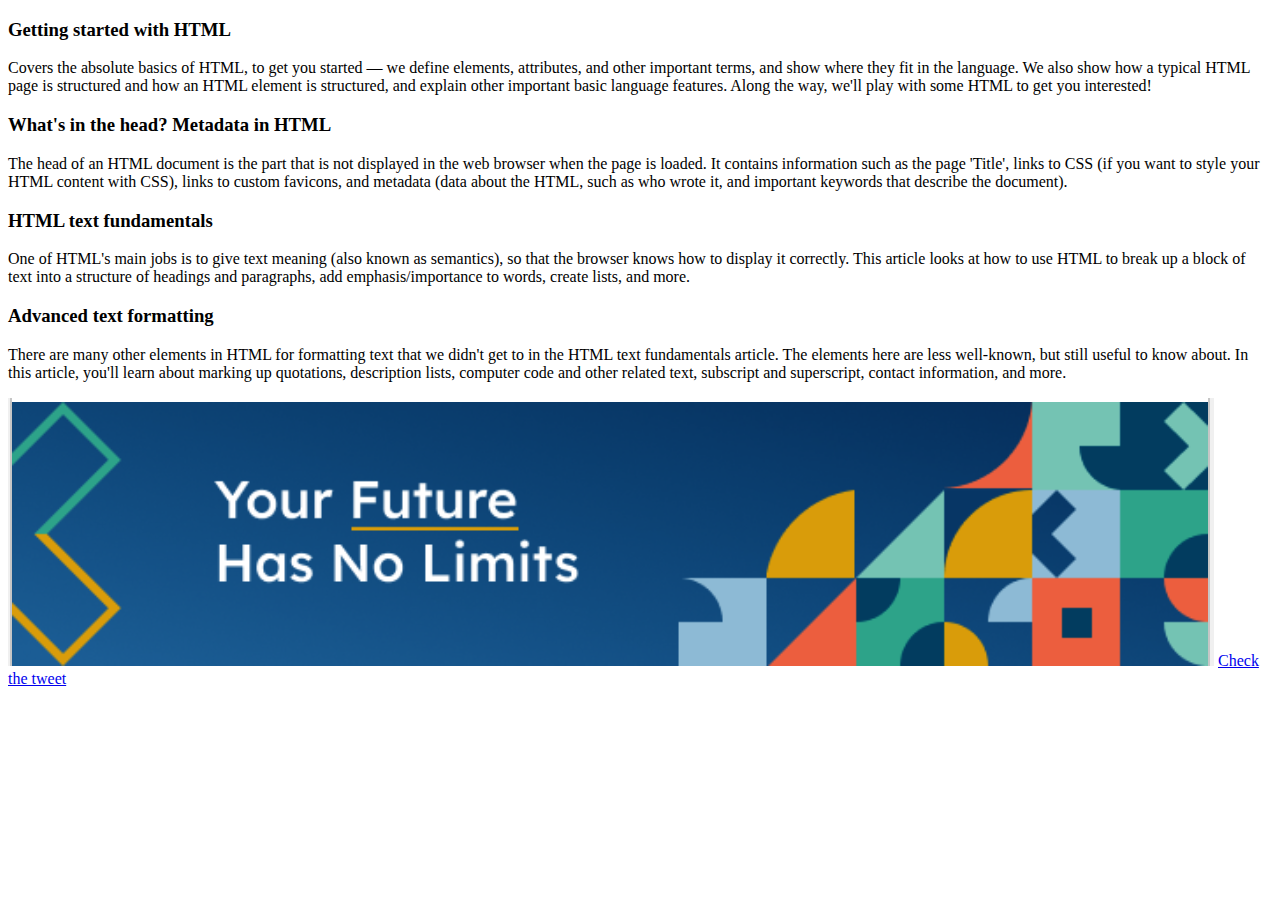
==== html_basic/index.html @ 48824901 "embedding single tweets" ====
<!DOCTYPE html>
<html lang="en">
<head>
    <meta charset="UTF-8">
    <title>Intro to HTML and CSS</title>
</head>
<body>
    <h3>Getting started with HTML</h3>
    <p>Covers the absolute basics of HTML, to get you started — we define elements, attributes, and other important terms, and show where they fit in the language. We also show how a typical HTML page is structured and how an HTML element is structured, and explain other important basic language features. Along the way, we'll play with some HTML to get you interested!</p>

    <h3>What's in the head? Metadata in HTML</h3>
    <p>The head of an HTML document is the part that is not displayed in the web browser when the page is loaded. It contains information such as the page 'Title', links to CSS (if you want to style your HTML content with CSS), links to custom favicons, and metadata (data about the HTML, such as who wrote it, and important keywords that describe the document).</p>

    <h3>HTML text fundamentals</h3>
    <p>One of HTML's main jobs is to give text meaning (also known as semantics), so that the browser knows how to display it correctly. This article looks at how to use HTML to break up a block of text into a structure of headings and paragraphs, add emphasis/importance to words, create lists, and more.</p>

    <h3>Advanced text formatting</h3>
    <p>There are many other elements in HTML for formatting text that we didn't get to in the HTML text fundamentals article. The elements here are less well-known, but still useful to know about. In this article, you'll learn about marking up quotations, description lists, computer code and other related text, subscript and superscript, contact information, and more.</p>
    <img src="cloud.png" alt="Alx image">
    <a href="file:///C:/Users/HP/Documents/html_basic/alx_html_css/html_basic/tweets.html" target="_blank">Check the tweet</a>
</body>
</html>
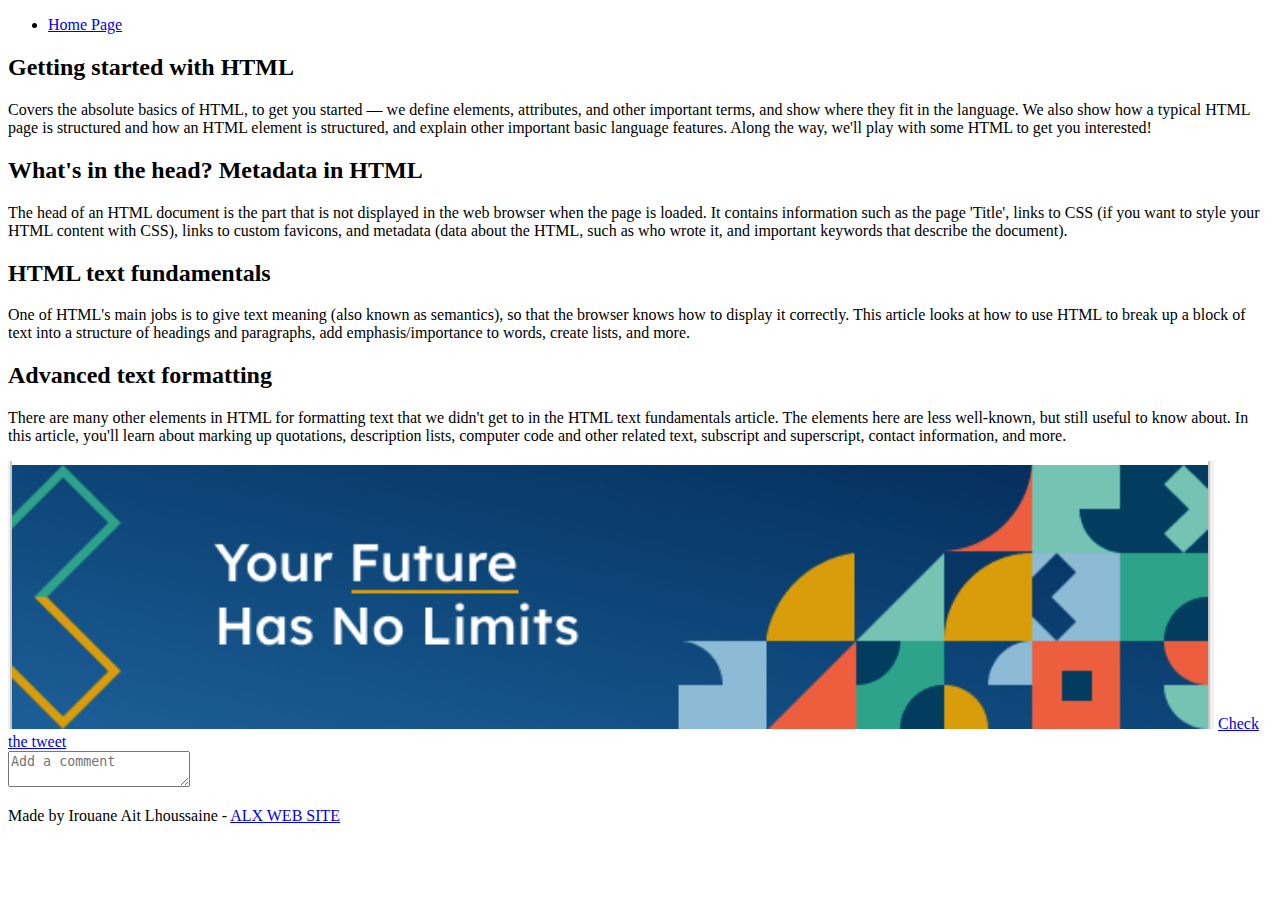
==== commit db743c3a: "cool wesite" ====
--- a/html_basic/index.html
+++ b/html_basic/index.html
@@ -5,18 +5,31 @@
     <title>Intro to HTML and CSS</title>
 </head>
 <body>
-    <h3>Getting started with HTML</h3>
-    <p>Covers the absolute basics of HTML, to get you started — we define elements, attributes, and other important terms, and show where they fit in the language. We also show how a typical HTML page is structured and how an HTML element is structured, and explain other important basic language features. Along the way, we'll play with some HTML to get you interested!</p>
-
-    <h3>What's in the head? Metadata in HTML</h3>
-    <p>The head of an HTML document is the part that is not displayed in the web browser when the page is loaded. It contains information such as the page 'Title', links to CSS (if you want to style your HTML content with CSS), links to custom favicons, and metadata (data about the HTML, such as who wrote it, and important keywords that describe the document).</p>
-
-    <h3>HTML text fundamentals</h3>
-    <p>One of HTML's main jobs is to give text meaning (also known as semantics), so that the browser knows how to display it correctly. This article looks at how to use HTML to break up a block of text into a structure of headings and paragraphs, add emphasis/importance to words, create lists, and more.</p>
-
-    <h3>Advanced text formatting</h3>
-    <p>There are many other elements in HTML for formatting text that we didn't get to in the HTML text fundamentals article. The elements here are less well-known, but still useful to know about. In this article, you'll learn about marking up quotations, description lists, computer code and other related text, subscript and superscript, contact information, and more.</p>
-    <img src="cloud.png" alt="Alx image">
-    <a href="file:///C:/Users/HP/Documents/html_basic/alx_html_css/html_basic/tweets.html" target="_blank">Check the tweet</a>
+    <header>
+        <ul>
+            <li><a href="tweets.html" target="_blank">Home Page</a></li>
+        </ul>
+    </header>
+    <main>
+        <article>
+            <h2>Getting started with HTML</h2>
+            <p>Covers the absolute basics of HTML, to get you started — we define elements, attributes, and other important terms, and show where they fit in the language. We also show how a typical HTML page is structured and how an HTML element is structured, and explain other important basic language features. Along the way, we'll play with some HTML to get you interested!</p>
+        
+            <h2>What's in the head? Metadata in HTML</h2>
+            <p>The head of an HTML document is the part that is not displayed in the web browser when the page is loaded. It contains information such as the page 'Title', links to CSS (if you want to style your HTML content with CSS), links to custom favicons, and metadata (data about the HTML, such as who wrote it, and important keywords that describe the document).</p>
+        
+            <h2>HTML text fundamentals</h2>
+            <p>One of HTML's main jobs is to give text meaning (also known as semantics), so that the browser knows how to display it correctly. This article looks at how to use HTML to break up a block of text into a structure of headings and paragraphs, add emphasis/importance to words, create lists, and more.</p>
+        
+            <h2>Advanced text formatting</h2>
+            <p>There are many other elements in HTML for formatting text that we didn't get to in the HTML text fundamentals article. The elements here are less well-known, but still useful to know about. In this article, you'll learn about marking up quotations, description lists, computer code and other related text, subscript and superscript, contact information, and more.</p>
+            <img src="cloud.png" alt="Alx image">
+            <a href="tweets.html" target="_blank">Check the tweet</a>
+        </article>
+        <aside><textarea placeholder="Add a comment"></textarea></aside>
+    </main>
+    <footer>
+        <p>Made by Irouane Ait Lhoussaine - <a href="https://intranet.alxswe.com/" target="_blank">ALX WEB SITE</a></p>
+    </footer>
 </body>
 </html>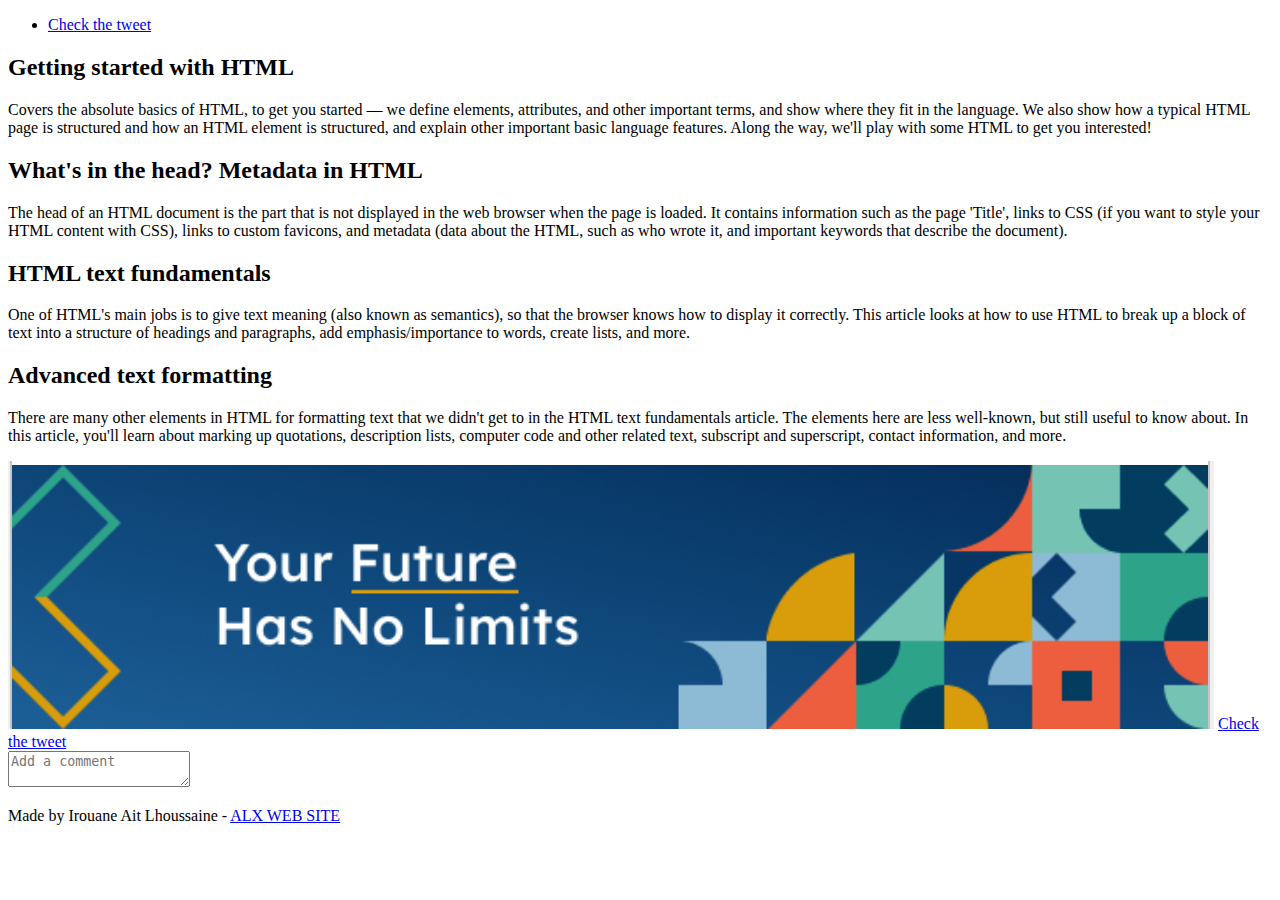
==== commit 8ec904b2: "cool website" ====
--- a/html_basic/index.html
+++ b/html_basic/index.html
@@ -7,7 +7,7 @@
 <body>
     <header>
         <ul>
-            <li><a href="tweets.html" target="_blank">Home Page</a></li>
+            <li><a href="tweets.html" target="_blank">Check the tweet</a></li>
         </ul>
     </header>
     <main>
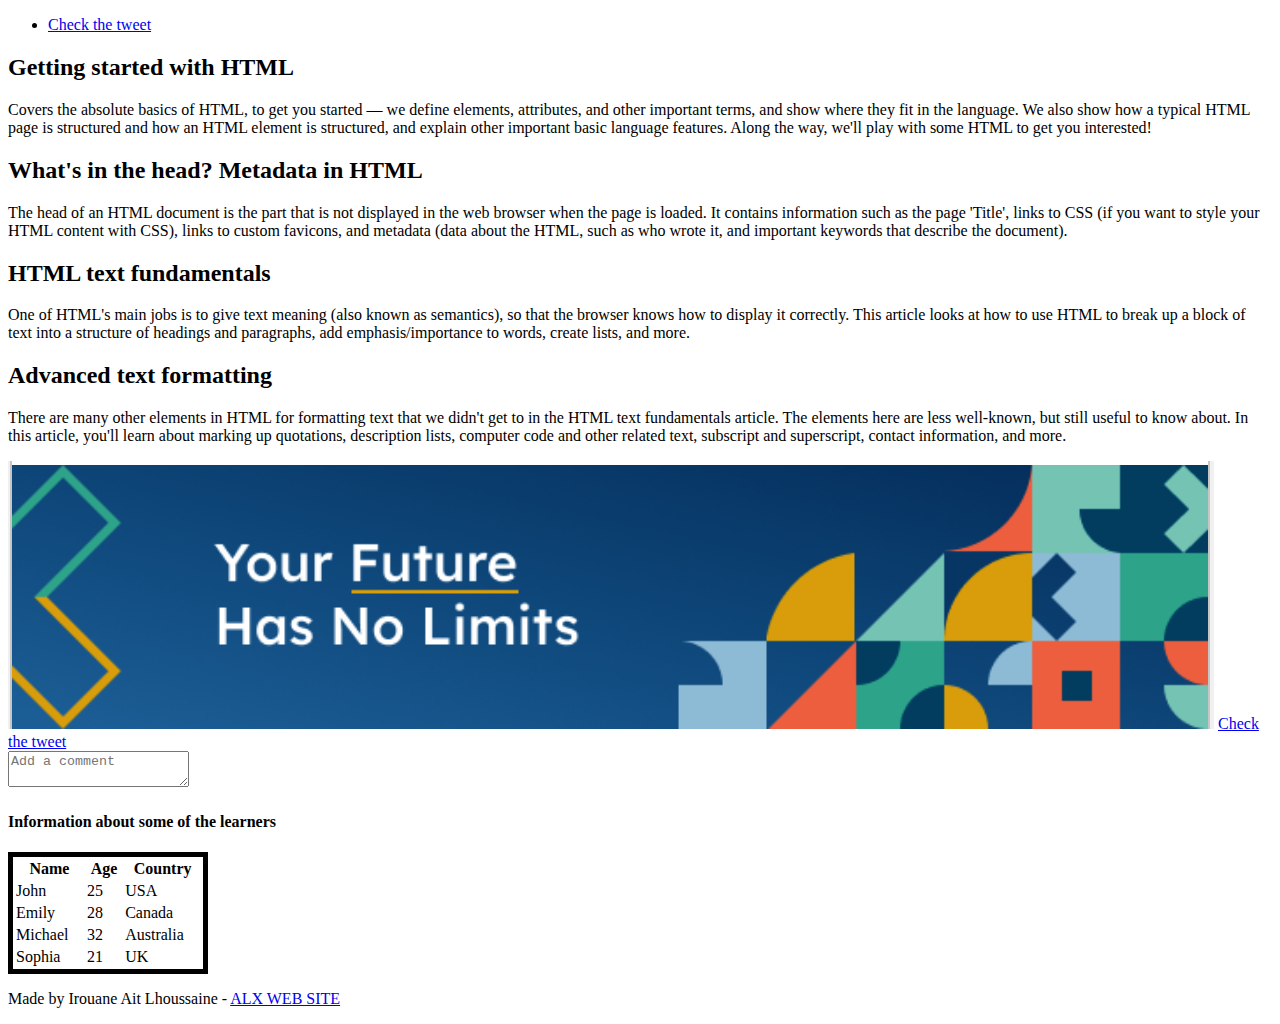
==== commit 09e30e2a: "creativity" ====
--- a/html_basic/index.html
+++ b/html_basic/index.html
@@ -27,6 +27,40 @@
             <a href="tweets.html" target="_blank">Check the tweet</a>
         </article>
         <aside><textarea placeholder="Add a comment"></textarea></aside>
+        <article>
+            <h4>Information about some of the learners</h4>
+            <Table style="width: 200px; border:5px solid black;">
+                <thead>
+                    <tr>
+                        <th>Name</th>
+                        <th>Age</th>
+                        <th>Country</th>
+                    </tr>
+                </thead>
+                <tbody>
+                    <tr>
+                        <td>John</td>
+                        <td>25</td>
+                        <td>USA</td>
+                    </tr>
+                    <tr>
+                        <td>Emily</td>
+                        <td>28</td>
+                        <td>Canada</td>
+                    </tr>
+                    <tr>
+                        <td>Michael</td>
+                        <td>32</td>
+                        <td>Australia</td>
+                    </tr>
+                    <tr>
+                        <td>Sophia</td>
+                        <td>21</td>
+                        <td>UK</td>
+                    </tr>
+                </tbody>
+            </Table>
+        </article>
     </main>
     <footer>
         <p>Made by Irouane Ait Lhoussaine - <a href="https://intranet.alxswe.com/" target="_blank">ALX WEB SITE</a></p>
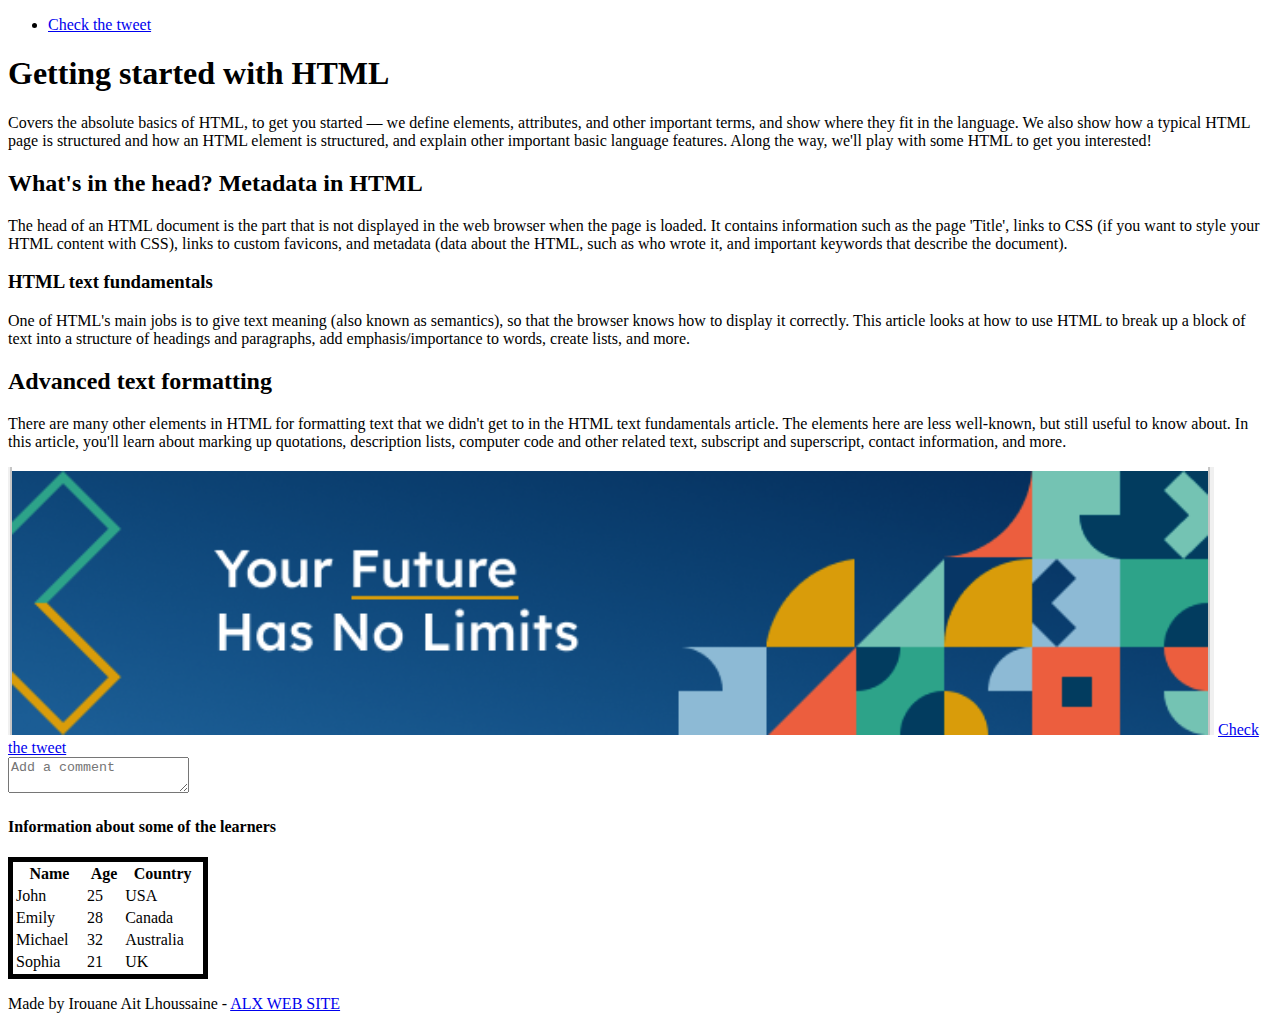
==== commit f43b8871: "cool website" ====
--- a/html_basic/index.html
+++ b/html_basic/index.html
@@ -12,13 +12,13 @@
     </header>
     <main>
         <article>
-            <h2>Getting started with HTML</h2>
+            <h1>Getting started with HTML</h1>
             <p>Covers the absolute basics of HTML, to get you started — we define elements, attributes, and other important terms, and show where they fit in the language. We also show how a typical HTML page is structured and how an HTML element is structured, and explain other important basic language features. Along the way, we'll play with some HTML to get you interested!</p>
         
             <h2>What's in the head? Metadata in HTML</h2>
             <p>The head of an HTML document is the part that is not displayed in the web browser when the page is loaded. It contains information such as the page 'Title', links to CSS (if you want to style your HTML content with CSS), links to custom favicons, and metadata (data about the HTML, such as who wrote it, and important keywords that describe the document).</p>
         
-            <h2>HTML text fundamentals</h2>
+            <h3>HTML text fundamentals</h3>
             <p>One of HTML's main jobs is to give text meaning (also known as semantics), so that the browser knows how to display it correctly. This article looks at how to use HTML to break up a block of text into a structure of headings and paragraphs, add emphasis/importance to words, create lists, and more.</p>
         
             <h2>Advanced text formatting</h2>
